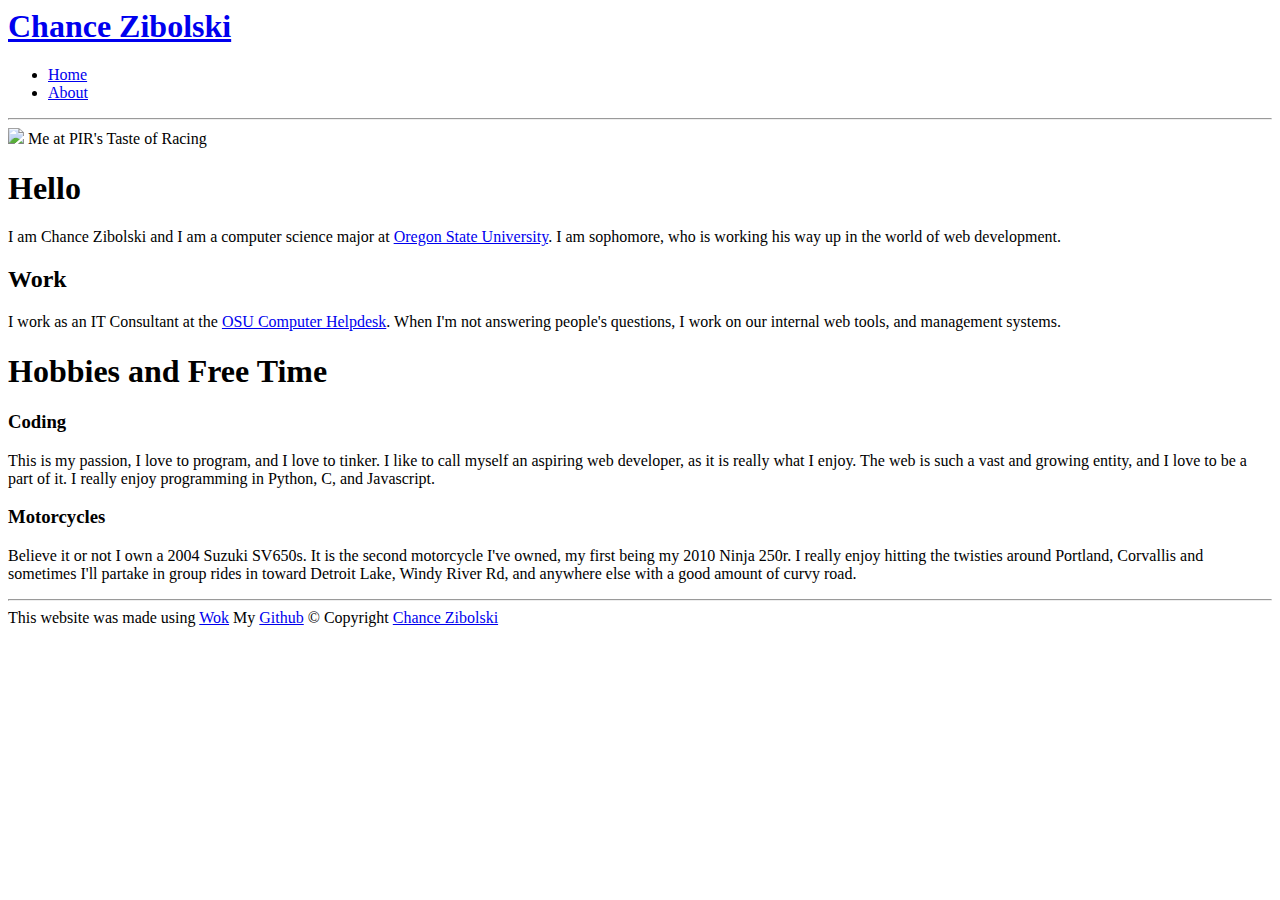
==== output/about/index.html @ 6a329df2 "Site Re-Write. Now using Wok and BootStrap" ====
<!DOCTYPE html PUBLIC "-//W3C//DTD HTML 4.0 Transitional//EN" "http://www.w3.org/TR/REC-html40/loose.dtd">
<html xmlns="http://www.w3.org/1999/xhml" xml:lang="en" lang="en">
<head>
    <title>chancez.net</title>

    <link rel="icon" type="image/x-icon" href="/img/favicon.ico">
    <link rel="shortcut icon" type="image/x-icon" href="/img/favicon.ico">
    <link rel="stylesheet" type="text/css" href="/css/style.css">
    <link rel="stylesheet" type="text/css" href="/css/bootstrap.min.css">
</head>

<body>
  <div id="wrapper">

    <div id="header">
      <div class="container">

        <div class="row">
          <div class="span4">
            <header>
              <h1><a href="/">Chance Zibolski</a></h1>
            <header>
          </div>

          <div class="span7 pull-right" >
            <nav>
              <ul class="menu">
                <li><a href="/">Home</a></li>
                <li><a href="/about/" class="active">About</a></li>
              </ul>
            </nav>
          </div>

        </div>

        <hr />

      </div>
    </div>

    <div class="main container">
        <div class="base-image">
            
                <div class="page_pic right" style="
                        
                        ">
                    <img src="/img/TOR_crop.jpg" />
                    
                        <span>Me at PIR's Taste of Racing</span>
                    
                </div>
            
        </div>

        
  <h1>Hello</h1>
<p>I am Chance Zibolski and I am a computer science major at <a href="http://oregonstate.edu/">Oregon State University</a>. I am sophomore, who is working his way up in the world of web development.</p>
<h2>Work</h2>
<p>I work as an IT Consultant at the <a href="http://oregonstate.edu/is/tss/och/">OSU Computer Helpdesk</a>. When I'm not answering people's questions, I work on our internal web tools, and management systems.</p>
<h1>Hobbies and Free Time</h1>
<h3>Coding</h3>
<p>This is my passion, I love to program, and I love to tinker. I like to call myself an aspiring web developer, as it is really what I enjoy. The web is such a vast and growing entity, and I love to be a part of it. I really enjoy programming in Python, C, and Javascript.</p>
<h3>Motorcycles</h3>
<p>Believe it or not I own a 2004 Suzuki SV650s. It is the second motorcycle I've owned, my first being my 2010 Ninja 250r. I really enjoy hitting the twisties around Portland, Corvallis and sometimes I'll partake in group rides in toward Detroit Lake, Windy River Rd, and anywhere else with a good amount of curvy road.</p>
    </div>


    <div id="footer">
      <div class="container">
        <div class="row">
          <hr />
          <span id="about_site" class="span4">
            This website was made using <a href="http://github.com/mythmon/wok">Wok</a>
          </span>
          <span id="github" class="span4">
            My <a href="http://github.com/ecnahc515/" target="_blank">Github</a>
          </span>
          <span id="copyright" class="span4">
            &copy; Copyright <a title="Copyright" href="/">Chance Zibolski</a>
          </span>
        </div>
      </div>
    </div>

  </div>
</body>
</html>
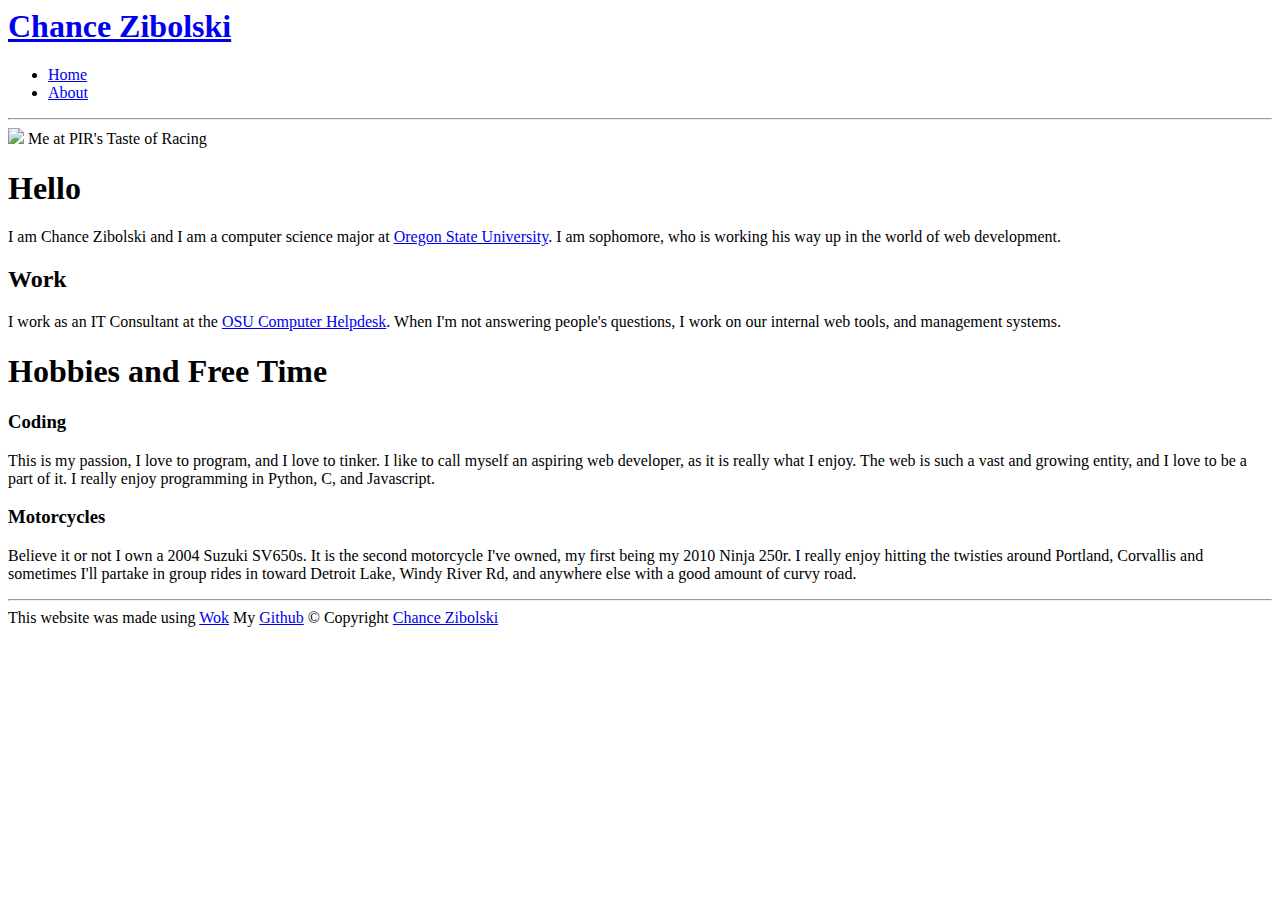
==== commit 6969a61d: "Removed reset.css and updated homepage with the hero tag" ====
--- a/output/about/index.html
+++ b/output/about/index.html
@@ -16,19 +16,19 @@
       <div class="container">
 
         <div class="row">
-          <div class="span4">
+          <div class="span3">
             <header>
               <h1><a href="/">Chance Zibolski</a></h1>
             <header>
           </div>
 
-          <div class="span7 pull-right" >
-            <nav>
-              <ul class="menu">
+          <div class="span9 pull-right">
+            <div class="navbar">
+              <ul class="nav nav-pills pull-right">
                 <li><a href="/">Home</a></li>
-                <li><a href="/about/" class="active">About</a></li>
+                <li class="active"><a href="/about/" class="active">About</a></li>
               </ul>
-            </nav>
+            </div>
           </div>
 
         </div>
